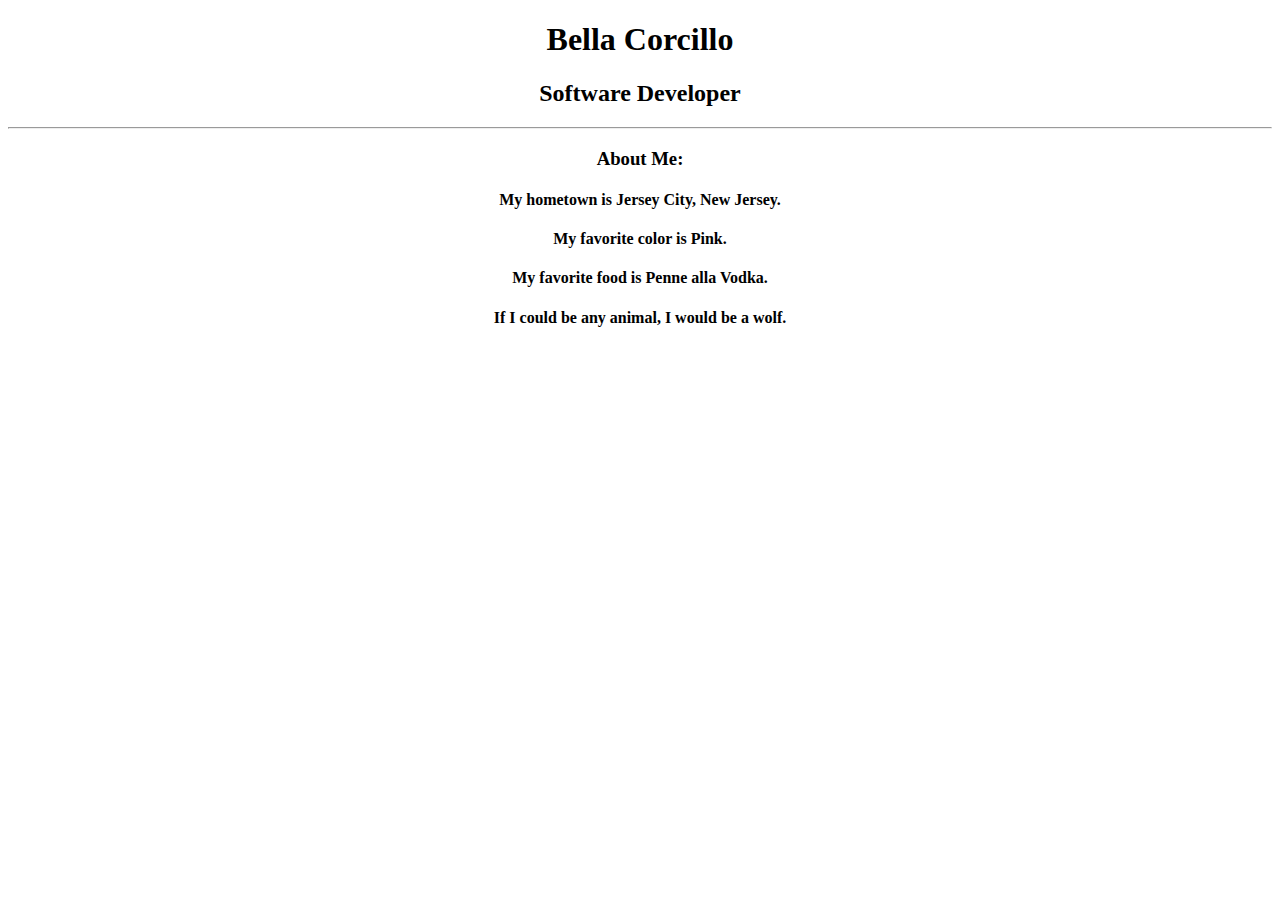
==== index.html @ d379d487 "Adding my profile so it can be published" ====
<!DOCTYPE html>
		<html>
		  <head>
			<meta charset="utf-8">
			<meta name="viewport" content="width=device-width">
			<title>My Profile</title>
		  </head>
		  <body>
			<div align="center">
				<h1>Bella Corcillo</h1>
				<h2>Software Developer</h2>
				<hr>
				<h3>About Me:</h3>
					<h4>My hometown is Jersey City, New Jersey.</h4>
					<h4>My favorite color is Pink.</h4>
					<h4>My favorite food is Penne alla Vodka.</h4>
					<h4>If I could be any animal, I would be a wolf.</h4>
			</div>
		  </body>
		</html>
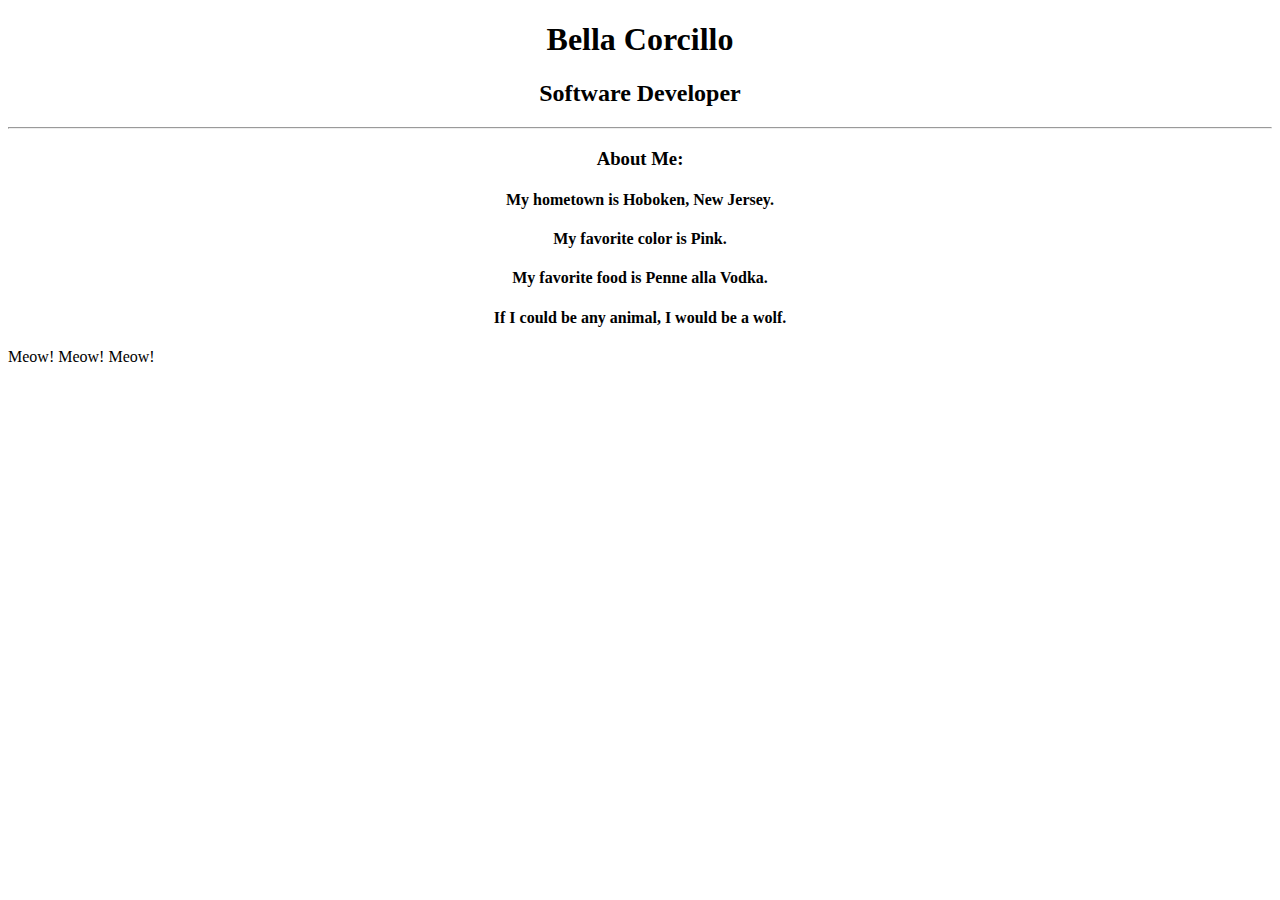
==== commit 01ba498b: "Adding new placeholder text" ====
--- a/index.html
+++ b/index.html
@@ -11,10 +11,11 @@
 				<h2>Software Developer</h2>
 				<hr>
 				<h3>About Me:</h3>
-					<h4>My hometown is Jersey City, New Jersey.</h4>
+					<h4>My hometown is Hoboken, New Jersey.</h4>
 					<h4>My favorite color is Pink.</h4>
 					<h4>My favorite food is Penne alla Vodka.</h4>
 					<h4>If I could be any animal, I would be a wolf.</h4>
 			</div>
 		  </body>
-		</html>+		</html>
+		<p>Meow! Meow! Meow!</p>